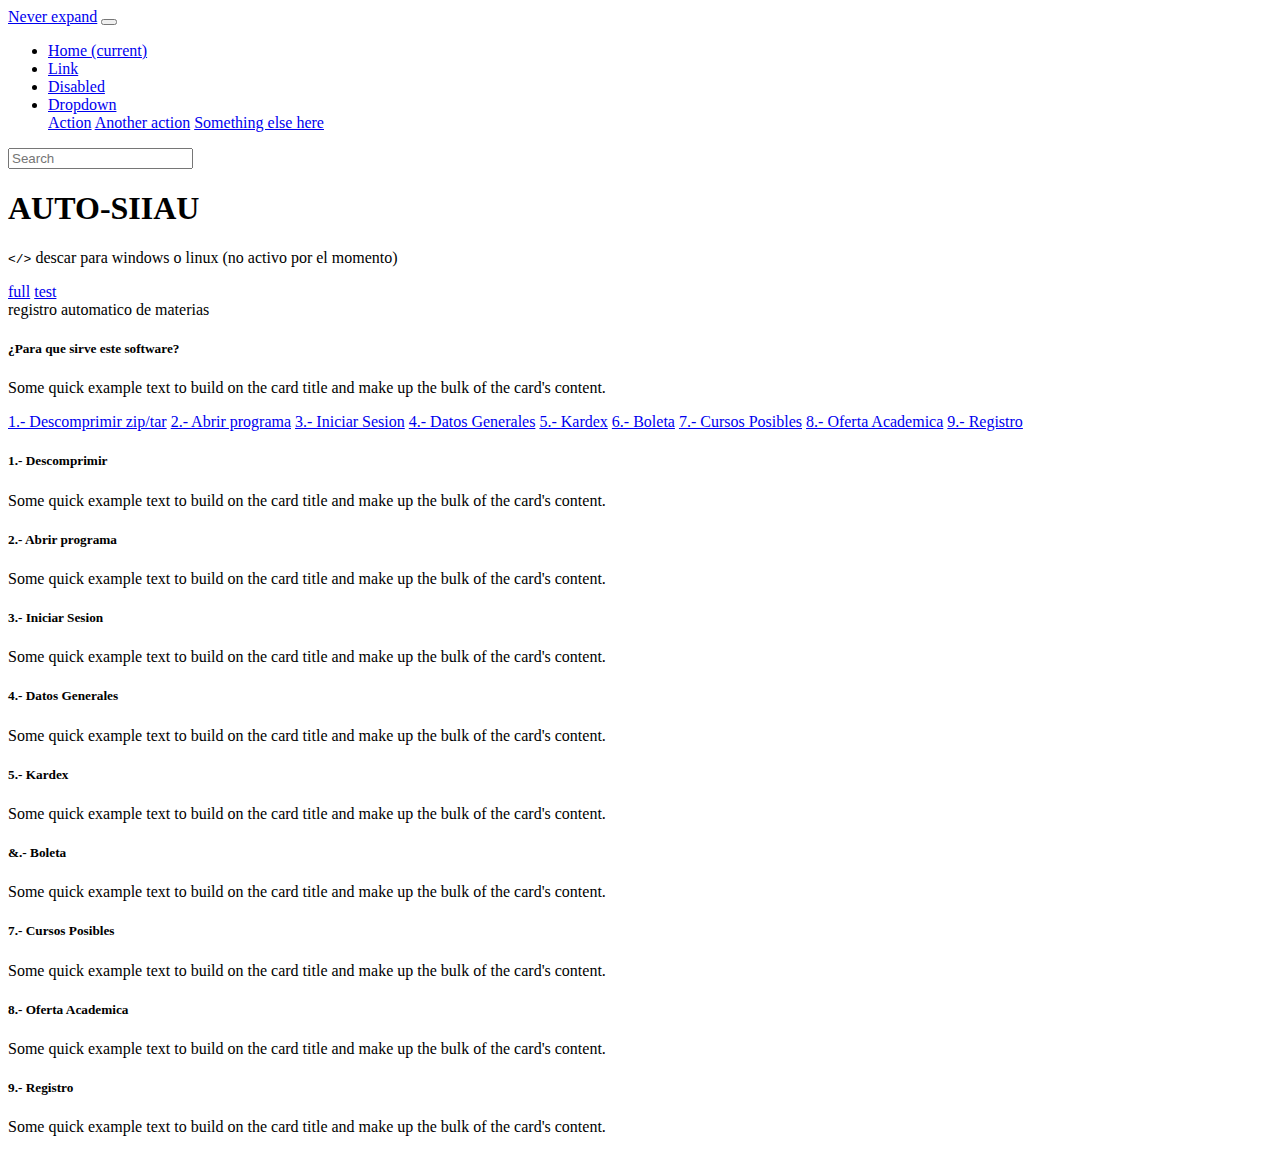
==== prueba.html @ 7585d66c "se agregaron los bloques de informacion" ====
<!DOCTYPE html>
<html>
<head>
	<title>auto-siiau</title>
	<link rel="stylesheet" type="text/css" href="css/bootstrap.min.css">
</head>
<body class="bg-light">

<nav class="navbar navbar-dark bg-dark">
  <a class="navbar-brand" href="#">Never expand</a>
  <button class="navbar-toggler collapsed" type="button" data-toggle="collapse" data-target="#navbarsExample01" aria-controls="navbarsExample01" aria-expanded="false" aria-label="Toggle navigation">
    <span class="navbar-toggler-icon"></span>
  </button>

  <div class="navbar-collapse collapse" id="navbarsExample01" style="">
    <ul class="navbar-nav mr-auto">
      <li class="nav-item active">
        <a class="nav-link" href="#">Home <span class="sr-only">(current)</span></a>
      </li>
      <li class="nav-item">
        <a class="nav-link" href="#">Link</a>
      </li>
      <li class="nav-item">
        <a class="nav-link disabled" href="#">Disabled</a>
      </li>
      <li class="nav-item dropdown">
        <a class="nav-link dropdown-toggle" href="http://example.com" id="dropdown01" data-toggle="dropdown" aria-haspopup="true" aria-expanded="false">Dropdown</a>
        <div class="dropdown-menu" aria-labelledby="dropdown01">
          <a class="dropdown-item" href="#">Action</a>
          <a class="dropdown-item" href="#">Another action</a>
          <a class="dropdown-item" href="#">Something else here</a>
        </div>
      </li>
    </ul>
    <form class="form-inline my-2 my-md-0">
      <input class="form-control" type="text" placeholder="Search" aria-label="Search">
    </form>
  </div>
</nav>

<div class="content">
	<div class="text-center mt-4">
		<!-- TITULO -->
		<h1>AUTO-SIIAU</h1>
	</div>

	<div class="bg-dark text-white row mt-4 ml-5 mr-5 p-1">
		<!-- LINKS DE DESCARGA -->
		<div class="col-md-9 pt-2"><p><code>&lt;/&gt;</code> descar para windows o linux (no activo por el momento)</p></div>

		<div class="col-md-3 text-right pt-1">
			<a href="https://github.com//davidGutierrezAlvarez/auto-siiau-page/archive/windows.zip" class="btn btn-primary" role="button" aria-pressed="true">full</a>
			<a href="https://github.com//davidGutierrezAlvarez/auto-siiau-page/archive/test.zip" class="btn btn-primary" role="button" aria-pressed="true">test</a>
		</div>
	</div>

	<div class="bg-white ml-5 mr-5">
		<!-- CONTENIDO -->
		<div class="p-5 text-center">
			<!-- TARJETA DE DESCRIPCION -->
			<div class="card text-white bg-primary m-4">
				<div class="card-header p-2">registro automatico de materias</div>
				<div class="card-body p-3">
					<h5 class="card-title">¿Para que sirve este software?</h5>
					<p class="card-text text-justify">Some quick example text to build on the card title and make up the bulk of the card's content.</p>
				</div>
			</div>
		</div>
		
		<div class="list-group pl-5 pr-5">
			<!-- LISTA DEL MANUAL -->
			<a href="#1" class="list-group-item list-group-item-action list-group-item-info text-dark">1.- Descomprimir zip/tar</a>
			<a href="#2" class="list-group-item list-group-item-action list-group-item-info text-dark">2.- Abrir programa</a>
			<a href="#3" class="list-group-item list-group-item-action list-group-item-info text-dark">3.- Iniciar Sesion</a>
			<a href="#4" class="list-group-item list-group-item-action list-group-item-info text-dark">4.- Datos Generales</a>
			<a href="#5" class="list-group-item list-group-item-action list-group-item-info text-dark">5.- Kardex</a>
			<a href="#6" class="list-group-item list-group-item-action list-group-item-info text-dark">6.- Boleta</a>
			<a href="#7" class="list-group-item list-group-item-action list-group-item-info text-dark">7.- Cursos Posibles</a>
			<a href="#8" class="list-group-item list-group-item-action list-group-item-info text-dark">8.- Oferta Academica</a>
			<a href="#9" class="list-group-item list-group-item-action list-group-item-info text-dark">9.- Registro</a>
		</div>


		<div class="group m-5">
			<div class="card text-white bg-dark mb-3" id="1">
				<div class="card-body">
					<h5 class="card-title">1.- Descomprimir</h5>
					<p class="card-text">Some quick example text to build on the card title and make up the bulk of the card's content.</p>
				</div>
			</div>
			<div class="card text-white bg-dark mb-3" id="2">
				<div class="card-body">
					<h5 class="card-title">2.- Abrir programa</h5>
					<p class="card-text">Some quick example text to build on the card title and make up the bulk of the card's content.</p>
				</div>
			</div>
			<div class="card text-white bg-dark mb-3" id="3">
				<div class="card-body">
					<h5 class="card-title">3.- Iniciar Sesion</h5>
					<p class="card-text">Some quick example text to build on the card title and make up the bulk of the card's content.</p>
				</div>
			</div>
			<div class="card text-white bg-dark mb-3" id="4">
				<div class="card-body">
					<h5 class="card-title">4.- Datos Generales</h5>
					<p class="card-text">Some quick example text to build on the card title and make up the bulk of the card's content.</p>
				</div>
			</div>
			<div class="card text-white bg-dark mb-3" id="5">
				<div class="card-body">
					<h5 class="card-title">5.- Kardex</h5>
					<p class="card-text">Some quick example text to build on the card title and make up the bulk of the card's content.</p>
				</div>
			</div>
			<div class="card text-white bg-dark mb-3" id="6">
				<div class="card-body">
					<h5 class="card-title">&.- Boleta</h5>
					<p class="card-text">Some quick example text to build on the card title and make up the bulk of the card's content.</p>
				</div>
			</div>
			<div class="card text-white bg-dark mb-3" id="7">
				<div class="card-body">
					<h5 class="card-title">7.- Cursos Posibles</h5>
					<p class="card-text">Some quick example text to build on the card title and make up the bulk of the card's content.</p>
				</div>
			</div>
			<div class="card text-white bg-dark mb-3" id="8">
				<div class="card-body">
					<h5 class="card-title">8.- Oferta Academica</h5>
					<p class="card-text">Some quick example text to build on the card title and make up the bulk of the card's content.</p>
				</div>
			</div>
			<div class="card text-white bg-dark mb-3" id="9">
				<div class="card-body">
					<h5 class="card-title">9.- Registro</h5>
					<p class="card-text">Some quick example text to build on the card title and make up the bulk of the card's content.</p>
				</div>
			</div>
		</div>
	</div>


</div>

<div class="footer p-5 m-5"></div>


</body></html>
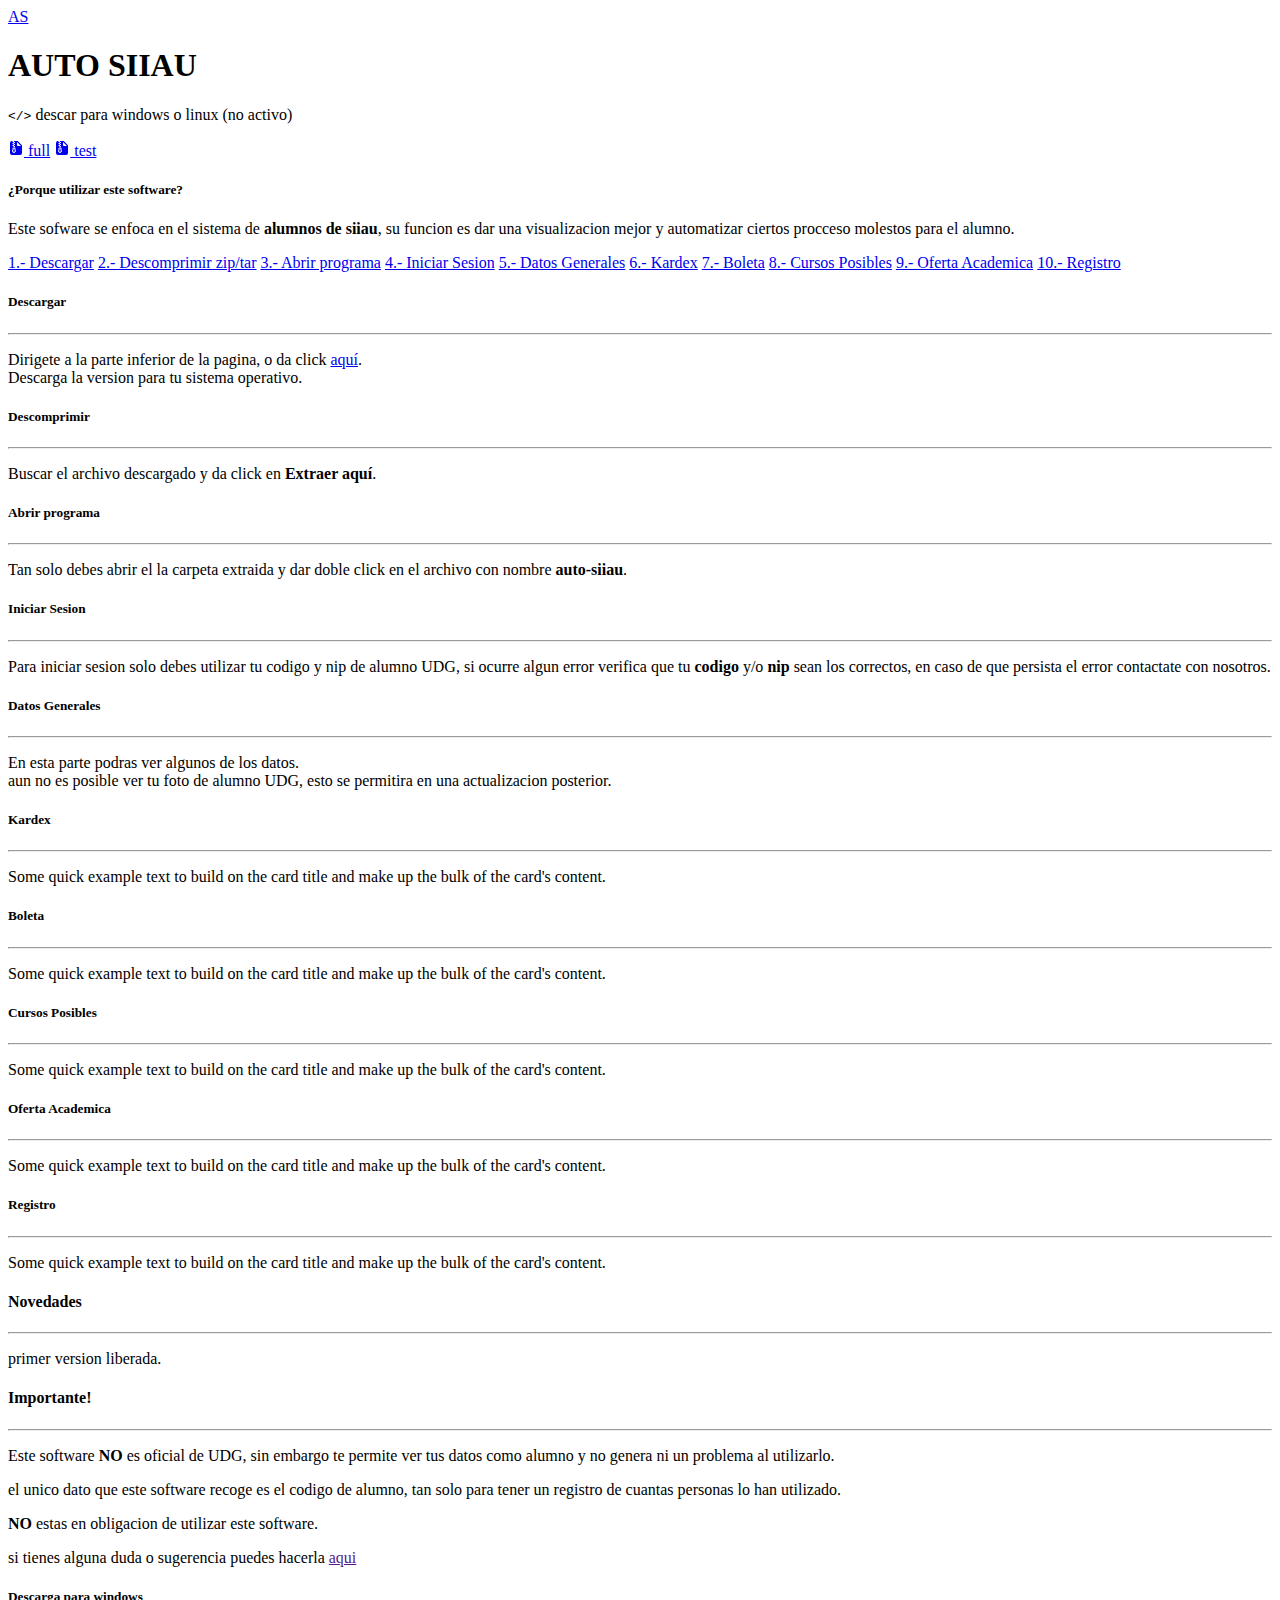
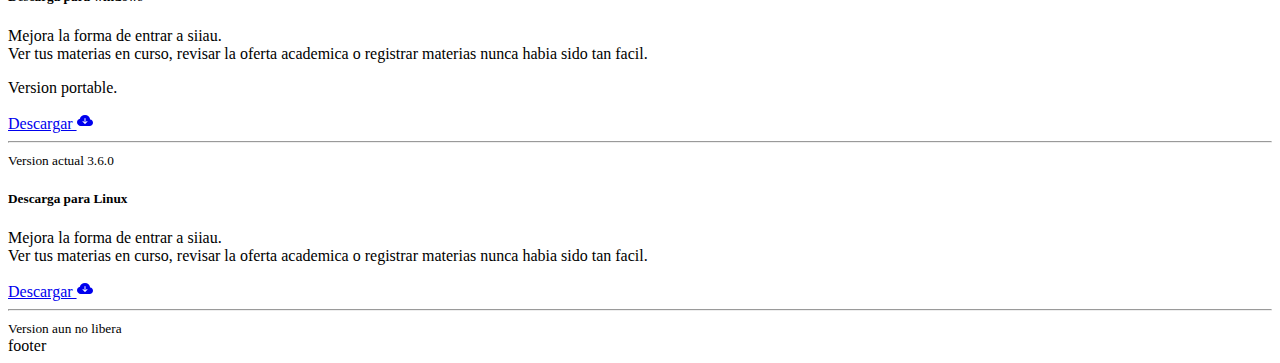
==== commit b670bfd7: "se agregaron las descripciones de ayuda para el programa" ====
--- a/prueba.html
+++ b/prueba.html
@@ -3,146 +3,185 @@
 <head>
 	<title>auto-siiau</title>
 	<link rel="stylesheet" type="text/css" href="css/bootstrap.min.css">
+	<link rel="stylesheet" type="text/css" href="css/fonts.css">
 </head>
-<body class="bg-light">
+<body class="bg-light font">
 
-<nav class="navbar navbar-dark bg-dark">
-  <a class="navbar-brand" href="#">Never expand</a>
-  <button class="navbar-toggler collapsed" type="button" data-toggle="collapse" data-target="#navbarsExample01" aria-controls="navbarsExample01" aria-expanded="false" aria-label="Toggle navigation">
-    <span class="navbar-toggler-icon"></span>
-  </button>
-
-  <div class="navbar-collapse collapse" id="navbarsExample01" style="">
-    <ul class="navbar-nav mr-auto">
-      <li class="nav-item active">
-        <a class="nav-link" href="#">Home <span class="sr-only">(current)</span></a>
-      </li>
-      <li class="nav-item">
-        <a class="nav-link" href="#">Link</a>
-      </li>
-      <li class="nav-item">
-        <a class="nav-link disabled" href="#">Disabled</a>
-      </li>
-      <li class="nav-item dropdown">
-        <a class="nav-link dropdown-toggle" href="http://example.com" id="dropdown01" data-toggle="dropdown" aria-haspopup="true" aria-expanded="false">Dropdown</a>
-        <div class="dropdown-menu" aria-labelledby="dropdown01">
-          <a class="dropdown-item" href="#">Action</a>
-          <a class="dropdown-item" href="#">Another action</a>
-          <a class="dropdown-item" href="#">Something else here</a>
-        </div>
-      </li>
-    </ul>
-    <form class="form-inline my-2 my-md-0">
-      <input class="form-control" type="text" placeholder="Search" aria-label="Search">
-    </form>
-  </div>
+<nav class="navbar navbar-dark bg-danger font-app">
+  <a class="navbar-brand" href="#">AS</a>
 </nav>
 
 <div class="content">
+	<!-- TITULO -->
 	<div class="text-center mt-4">
-		<!-- TITULO -->
-		<h1>AUTO-SIIAU</h1>
+		<h1>AUTO SIIAU</h1>
 	</div>
 
+	<!-- LINKS DE DESCARGA -->
 	<div class="bg-dark text-white row mt-4 ml-5 mr-5 p-1">
-		<!-- LINKS DE DESCARGA -->
-		<div class="col-md-9 pt-2"><p><code>&lt;/&gt;</code> descar para windows o linux (no activo por el momento)</p></div>
-
-		<div class="col-md-3 text-right pt-1">
-			<a href="https://github.com//davidGutierrezAlvarez/auto-siiau-page/archive/windows.zip" class="btn btn-primary" role="button" aria-pressed="true">full</a>
-			<a href="https://github.com//davidGutierrezAlvarez/auto-siiau-page/archive/test.zip" class="btn btn-primary" role="button" aria-pressed="true">test</a>
+		<div class="col-md-8 pt-2"><p><code>&lt;/&gt;</code> descar para windows o linux (no activo)</p></div>
+		<div class="col-md-4 text-right pt-1">
+			<a href="https://github.com//davidGutierrezAlvarez/auto-siiau-page/archive/windows.zip" class="btn btn-primary" role="button">
+				<svg width="1em" height="1em" viewBox="0 0 16 16" class="bi bi-file-earmark-zip-fill" fill="currentColor" xmlns="http://www.w3.org/2000/svg">
+  				<path fill-rule="evenodd" d="M2 3a2 2 0 0 1 2-2h.5v1h1v1h-1v1h1v1h-1v1h1v1H7V6H6V5h1V4H6V3h1V2H6V1h3.293a1 1 0 0 1 .707.293L13.707 5a1 1 0 0 1 .293.707V13a2 2 0 0 1-2 2H4a2 2 0 0 1-2-2V3zm7 2V2l4 4h-3a1 1 0 0 1-1-1zM5.5 7.5a1 1 0 0 0-1 1v.938l-.4 1.599a1 1 0 0 0 .416 1.074l.93.62a1 1 0 0 0 1.109 0l.93-.62a1 1 0 0 0 .415-1.074l-.4-1.599V8.5a1 1 0 0 0-1-1h-1zm0 1.938V8.5h1v.938a1 1 0 0 0 .03.243l.4 1.598-.93.62-.93-.62.4-1.598a1 1 0 0 0 .03-.243z"/>
+				</svg> full</a>
+			<a href="https://github.com//davidGutierrezAlvarez/auto-siiau-page/archive/test.zip" class="btn btn-primary" role="button">
+				<svg width="1em" height="1em" viewBox="0 0 16 16" class="bi bi-file-earmark-zip-fill" fill="currentColor" xmlns="http://www.w3.org/2000/svg">
+				<path fill-rule="evenodd" d="M2 3a2 2 0 0 1 2-2h.5v1h1v1h-1v1h1v1h-1v1h1v1H7V6H6V5h1V4H6V3h1V2H6V1h3.293a1 1 0 0 1 .707.293L13.707 5a1 1 0 0 1 .293.707V13a2 2 0 0 1-2 2H4a2 2 0 0 1-2-2V3zm7 2V2l4 4h-3a1 1 0 0 1-1-1zM5.5 7.5a1 1 0 0 0-1 1v.938l-.4 1.599a1 1 0 0 0 .416 1.074l.93.62a1 1 0 0 0 1.109 0l.93-.62a1 1 0 0 0 .415-1.074l-.4-1.599V8.5a1 1 0 0 0-1-1h-1zm0 1.938V8.5h1v.938a1 1 0 0 0 .03.243l.4 1.598-.93.62-.93-.62.4-1.598a1 1 0 0 0 .03-.243z"/>
+				</svg> test</a>
 		</div>
 	</div>
 
+	<!-- CONTENIDO -->
 	<div class="bg-white ml-5 mr-5">
-		<!-- CONTENIDO -->
 		<div class="p-5 text-center">
 			<!-- TARJETA DE DESCRIPCION -->
 			<div class="card text-white bg-primary m-4">
-				<div class="card-header p-2">registro automatico de materias</div>
-				<div class="card-body p-3">
-					<h5 class="card-title">¿Para que sirve este software?</h5>
-					<p class="card-text text-justify">Some quick example text to build on the card title and make up the bulk of the card's content.</p>
+				<div class="card-header p-2"><h5 class="card-title">¿Porque utilizar este software?</h5></div>
+				<div class="card-body p-3 pb-1">
+					<p class="card-text text-justify">Este sofware se enfoca en el sistema de <b>alumnos de siiau</b>, su funcion es dar una visualizacion mejor y automatizar ciertos procceso molestos para el alumno.</p>
+					<p class="card-text text-justify"></p>
 				</div>
 			</div>
 		</div>
 		
 		<div class="list-group pl-5 pr-5">
 			<!-- LISTA DEL MANUAL -->
-			<a href="#1" class="list-group-item list-group-item-action list-group-item-info text-dark">1.- Descomprimir zip/tar</a>
-			<a href="#2" class="list-group-item list-group-item-action list-group-item-info text-dark">2.- Abrir programa</a>
-			<a href="#3" class="list-group-item list-group-item-action list-group-item-info text-dark">3.- Iniciar Sesion</a>
-			<a href="#4" class="list-group-item list-group-item-action list-group-item-info text-dark">4.- Datos Generales</a>
-			<a href="#5" class="list-group-item list-group-item-action list-group-item-info text-dark">5.- Kardex</a>
-			<a href="#6" class="list-group-item list-group-item-action list-group-item-info text-dark">6.- Boleta</a>
-			<a href="#7" class="list-group-item list-group-item-action list-group-item-info text-dark">7.- Cursos Posibles</a>
-			<a href="#8" class="list-group-item list-group-item-action list-group-item-info text-dark">8.- Oferta Academica</a>
-			<a href="#9" class="list-group-item list-group-item-action list-group-item-info text-dark">9.- Registro</a>
+			<a href="#Descargar" class="list-group-item list-group-item-action list-group-item-info text-dark">1.- Descargar</a>
+			<a href="#Descomprimir" class="list-group-item list-group-item-action list-group-item-info text-dark">2.- Descomprimir zip/tar</a>
+			<a href="#Abrir" class="list-group-item list-group-item-action list-group-item-info text-dark">3.- Abrir programa</a>
+			<a href="#IniciarSesion" class="list-group-item list-group-item-action list-group-item-info text-dark">4.- Iniciar Sesion</a>
+			<a href="#DatosGenerales" class="list-group-item list-group-item-action list-group-item-info text-dark">5.- Datos Generales</a>
+			<a href="#Kardex" class="list-group-item list-group-item-action list-group-item-info text-dark">6.- Kardex</a>
+			<a href="#Boleta" class="list-group-item list-group-item-action list-group-item-info text-dark">7.- Boleta</a>
+			<a href="#CursosPosibles" class="list-group-item list-group-item-action list-group-item-info text-dark">8.- Cursos Posibles</a>
+			<a href="#Oferta" class="list-group-item list-group-item-action list-group-item-info text-dark">9.- Oferta Academica</a>
+			<a href="#Registro" class="list-group-item list-group-item-action list-group-item-info text-dark">10.- Registro</a>
 		</div>
 
 
 		<div class="group m-5">
-			<div class="card text-white bg-dark mb-3" id="1">
+			<div class="card text-white bg-dark mb-3" id="Descargar">
 				<div class="card-body">
-					<h5 class="card-title">1.- Descomprimir</h5>
+					<h5 class="card-title">Descargar</h5><hr class="bg-white">
+					<p class="card-text">Dirigete a la parte inferior de la pagina, o da click <a href="#download" class="badge badge-pill badge-light">aquí</a>.<br>Descarga la version para tu sistema operativo.</p>
+				</div>
+			</div>
+			<div class="card text-white bg-dark mb-3" id="Descomprimir">
+				<div class="card-body">
+					<h5 class="card-title">Descomprimir</h5><hr class="bg-white">
+					<p class="card-text">Buscar el archivo descargado y da click en <b>Extraer aquí</b>.</p>
+				</div>
+			</div>
+			<div class="card text-white bg-dark mb-3" id="Abrir">
+				<div class="card-body">
+					<h5 class="card-title">Abrir programa</h5><hr class="bg-white">
+					<p class="card-text">Tan solo debes abrir el la carpeta extraida y dar doble click en el archivo con nombre <b>auto-siiau</b>.</p>
+				</div>
+			</div>
+			<div class="card text-white bg-dark mb-3" id="IniciarSesion">
+				<div class="card-body">
+					<h5 class="card-title">Iniciar Sesion</h5><hr class="bg-white">
+					<p class="card-text">Para iniciar sesion solo debes utilizar tu codigo y nip de alumno UDG, si ocurre algun error verifica que tu <b>codigo</b> y/o <b>nip</b> sean los correctos, en caso de que persista el error contactate con nosotros.</p>
+				</div>
+			</div>
+			<div class="card text-white bg-dark mb-3" id="DatosGenerales">
+				<div class="card-body">
+					<h5 class="card-title">Datos Generales</h5><hr class="bg-white">
+					<p class="card-text">En esta parte podras ver algunos de los datos.<br>aun no es posible ver tu foto de alumno UDG, esto se permitira en una actualizacion posterior.</p>
+				</div>
+			</div>
+			<div class="card text-white bg-dark mb-3" id="Kardex">
+				<div class="card-body">
+					<h5 class="card-title">Kardex</h5><hr class="bg-white">
 					<p class="card-text">Some quick example text to build on the card title and make up the bulk of the card's content.</p>
 				</div>
 			</div>
-			<div class="card text-white bg-dark mb-3" id="2">
+			<div class="card text-white bg-dark mb-3" id="Boleta">
 				<div class="card-body">
-					<h5 class="card-title">2.- Abrir programa</h5>
+					<h5 class="card-title">Boleta</h5><hr class="bg-white">
 					<p class="card-text">Some quick example text to build on the card title and make up the bulk of the card's content.</p>
 				</div>
 			</div>
-			<div class="card text-white bg-dark mb-3" id="3">
+			<div class="card text-white bg-dark mb-3" id="CursosPosibles">
 				<div class="card-body">
-					<h5 class="card-title">3.- Iniciar Sesion</h5>
+					<h5 class="card-title">Cursos Posibles</h5><hr class="bg-white">
 					<p class="card-text">Some quick example text to build on the card title and make up the bulk of the card's content.</p>
 				</div>
 			</div>
-			<div class="card text-white bg-dark mb-3" id="4">
+			<div class="card text-white bg-dark mb-3" id="Oferta">
 				<div class="card-body">
-					<h5 class="card-title">4.- Datos Generales</h5>
+					<h5 class="card-title">Oferta Academica</h5><hr class="bg-white">
 					<p class="card-text">Some quick example text to build on the card title and make up the bulk of the card's content.</p>
 				</div>
 			</div>
-			<div class="card text-white bg-dark mb-3" id="5">
+			<div class="card text-white bg-dark mb-3" id="Registro">
 				<div class="card-body">
-					<h5 class="card-title">5.- Kardex</h5>
-					<p class="card-text">Some quick example text to build on the card title and make up the bulk of the card's content.</p>
-				</div>
-			</div>
-			<div class="card text-white bg-dark mb-3" id="6">
-				<div class="card-body">
-					<h5 class="card-title">&.- Boleta</h5>
-					<p class="card-text">Some quick example text to build on the card title and make up the bulk of the card's content.</p>
-				</div>
-			</div>
-			<div class="card text-white bg-dark mb-3" id="7">
-				<div class="card-body">
-					<h5 class="card-title">7.- Cursos Posibles</h5>
-					<p class="card-text">Some quick example text to build on the card title and make up the bulk of the card's content.</p>
-				</div>
-			</div>
-			<div class="card text-white bg-dark mb-3" id="8">
-				<div class="card-body">
-					<h5 class="card-title">8.- Oferta Academica</h5>
-					<p class="card-text">Some quick example text to build on the card title and make up the bulk of the card's content.</p>
-				</div>
-			</div>
-			<div class="card text-white bg-dark mb-3" id="9">
-				<div class="card-body">
-					<h5 class="card-title">9.- Registro</h5>
+					<h5 class="card-title">Registro</h5><hr class="bg-white">
 					<p class="card-text">Some quick example text to build on the card title and make up the bulk of the card's content.</p>
 				</div>
 			</div>
 		</div>
-	</div>
 
 
+		<div class="alert alert-primary m-5" role="alert">
+			<h4 class="alert-heading">Novedades</h4>
+			<hr>
+			<p class="mb-0">primer version liberada.</p>
+		</div>
+
+		<div class="alert alert-warning m-5" role="alert">
+			<h4 class="alert-heading">Importante!</h4>
+			<hr>
+			<p class="mb-0 mt-0">Este software <b>NO</b> es oficial de UDG, sin embargo te permite ver tus datos como alumno y no genera ni un problema al utilizarlo.</p>
+			<p class="mb-0">el unico dato que este software recoge es el codigo de alumno, tan solo para tener un registro de cuantas personas lo han utilizado.</p>
+			<p class="mb-0"><b>NO</b> estas en obligacion de utilizar este software.</p>
+			<p class="mb-0">si tienes alguna duda o sugerencia puedes hacerla <a href="" class="badge badge-warning">aqui</a></p>
+		</div>
+
+		<!-- CAJA DE DESCARGA -->
+		<div class="card-group m-5" id="download">
+			<div class="card bg-dark text-white">
+				<div class="card-body">
+					<h5 class="card-title">Descarga para windows</h5>
+					<p class="card-text text-justify mb-0">Mejora la forma de entrar a siiau.<br>Ver tus materias en curso, revisar la oferta academica o registrar materias nunca habia sido tan facil.</p>
+					<p class="card-text text-justify">Version portable.</p>
+				</div>
+				<a href="https://github.com//davidGutierrezAlvarez/auto-siiau-page/archive/windows.zip" class="btn btn-primary ml-5 mr-5 mb-4" role="button">
+					Descargar <svg width="1em" height="1em" viewBox="0 0 16 16" class="bi bi-cloud-arrow-down-fill" fill="currentColor" xmlns="http://www.w3.org/2000/svg">
+					<path fill-rule="evenodd" d="M8 2a5.53 5.53 0 0 0-3.594 1.342c-.766.66-1.321 1.52-1.464 2.383C1.266 6.095 0 7.555 0 9.318 0 11.366 1.708 13 3.781 13h8.906C14.502 13 16 11.57 16 9.773c0-1.636-1.242-2.969-2.834-3.194C12.923 3.999 10.69 2 8 2zm2.354 6.854l-2 2a.5.5 0 0 1-.708 0l-2-2a.5.5 0 1 1 .708-.708L7.5 9.293V5.5a.5.5 0 0 1 1 0v3.793l1.146-1.147a.5.5 0 0 1 .708.708z"/>
+					</svg>
+				</a>
+				<hr class="bg-white ml-4 mr-4">
+				<div class="text-center mb-2">
+					<small>Version actual 3.6.0</small>
+				</div>
+			</div>
+
+			<div class="card bg-dark text-white">
+				<div class="card-body">
+					<h5 class="card-title">Descarga para Linux</h5>
+					<p class="card-text text-justify mb-0">Mejora la forma de entrar a siiau.<br>Ver tus materias en curso, revisar la oferta academica o registrar materias nunca habia sido tan facil.</p>
+				</div>
+				<a href="#download" class="btn btn-primary ml-5 mr-5 mb-4" role="button">
+					Descargar <svg width="1em" height="1em" viewBox="0 0 16 16" class="bi bi-cloud-arrow-down-fill" fill="currentColor" xmlns="http://www.w3.org/2000/svg">
+					<path fill-rule="evenodd" d="M8 2a5.53 5.53 0 0 0-3.594 1.342c-.766.66-1.321 1.52-1.464 2.383C1.266 6.095 0 7.555 0 9.318 0 11.366 1.708 13 3.781 13h8.906C14.502 13 16 11.57 16 9.773c0-1.636-1.242-2.969-2.834-3.194C12.923 3.999 10.69 2 8 2zm2.354 6.854l-2 2a.5.5 0 0 1-.708 0l-2-2a.5.5 0 1 1 .708-.708L7.5 9.293V5.5a.5.5 0 0 1 1 0v3.793l1.146-1.147a.5.5 0 0 1 .708.708z"/>
+					</svg>
+				</a>
+				<hr class="bg-white ml-4 mr-4">
+				<div class="text-center mb-2">
+					<small>Version  aun no libera</small>
+				</div>
+			</div>
+		</div>
+
+		<div class="p-4 pb-0"></div>
+	</div>
 </div>
 
-<div class="footer p-5 m-5"></div>
+<footer class="bg-dark">
+	<div class="footer pl-5 pr-5 pt-3 pb-3 text-center text-white">footer</div>
+</footer>
 
 
 </body></html>